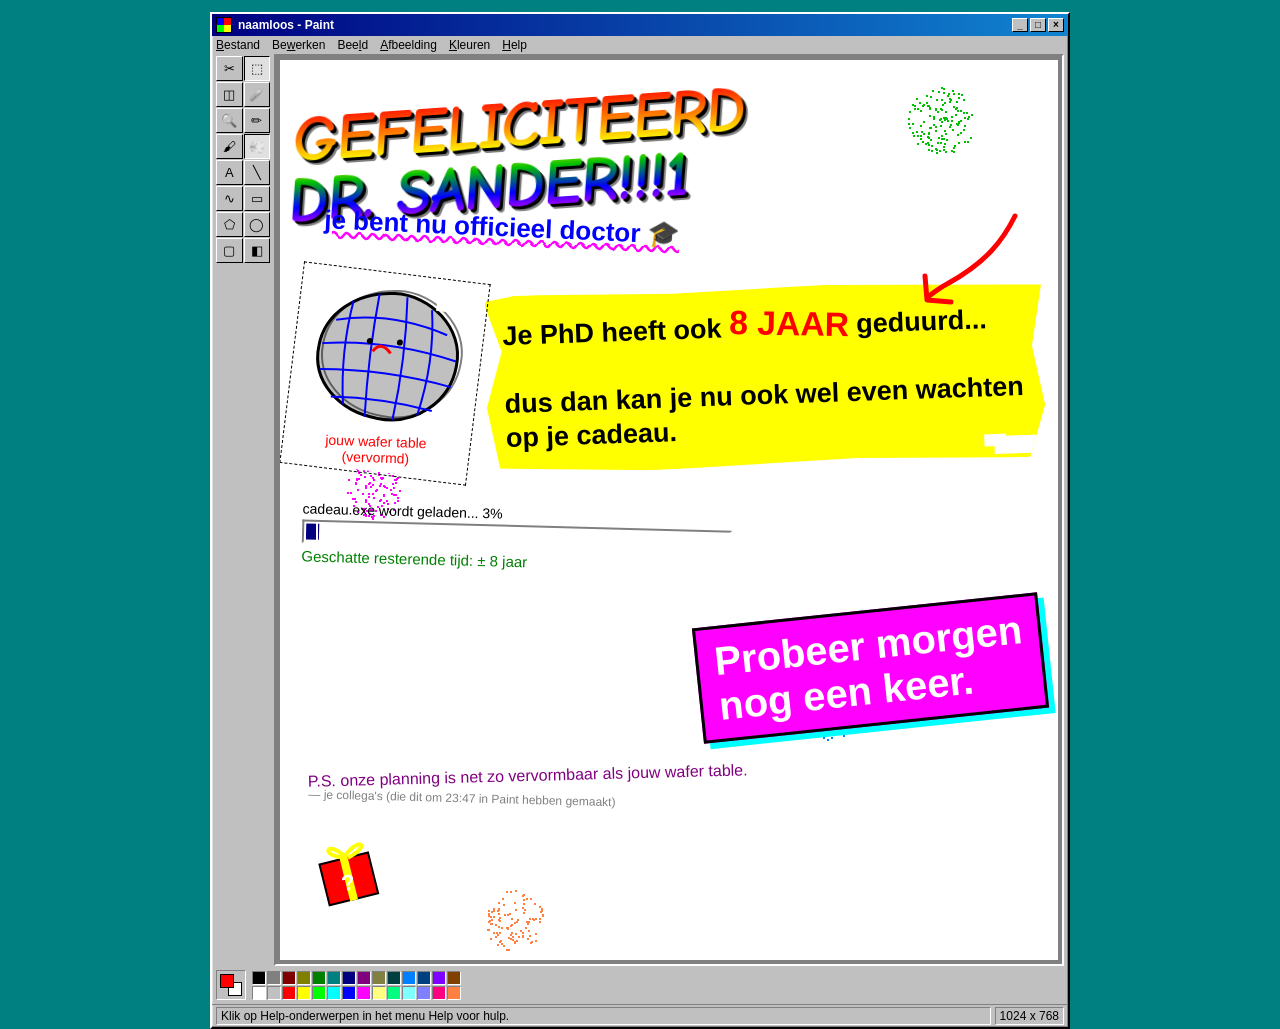
==== hermanussen/index.html @ c5deccb5 "Add files via upload" ====
<!doctype html>
<html lang="nl">
<head>
<meta charset="utf-8">
<meta name="viewport" content="width=device-width, initial-scale=1">
<meta name="robots" content="noindex, nofollow">
<title>naamloos - Paint</title>
<link rel="preconnect" href="https://fonts.googleapis.com">
<link href="https://fonts.googleapis.com/css2?family=Comic+Neue:wght@400;700&display=swap" rel="stylesheet">
<style>
  :root { color-scheme: light; }
  * { box-sizing: border-box; }
  html, body { margin: 0; height: 100%; background: #008080; }
  body {
    font-family: "Comic Sans MS", "Comic Neue", "Chalkboard SE", cursive;
    display: flex; justify-content: center; align-items: flex-start;
    padding: 12px 8px;
  }
  /* ---------- Win98 Paint window ---------- */
  .win {
    width: 100%; max-width: 860px; background: #c0c0c0;
    border: 2px solid; border-color: #fff #000 #000 #fff;
    box-shadow: inset -1px -1px #808080, inset 1px 1px #dfdfdf;
    font-family: Tahoma, "MS Sans Serif", Arial, sans-serif; font-size: 12px;
  }
  .titlebar {
    background: linear-gradient(90deg, #000080, #1084d0); color: #fff; font-weight: bold;
    padding: 3px 4px; display: flex; align-items: center; gap: 6px;
  }
  .titlebar .ico { width: 16px; height: 16px; background:
    conic-gradient(red 0 25%, yellow 0 50%, lime 0 75%, blue 0); border: 1px solid #000; }
  .titlebar .ctrls { margin-left: auto; display: flex; gap: 2px; }
  .titlebar .ctrls span {
    width: 16px; height: 14px; background: #c0c0c0; color: #000; font-size: 10px; line-height: 12px;
    text-align: center; border: 1px solid; border-color: #fff #000 #000 #fff;
  }
  .menu { padding: 2px 4px; display: flex; gap: 12px; flex-wrap: wrap; }
  .menu u { text-decoration: underline; }
  .body { display: flex; gap: 4px; padding: 0 4px; }
  .tools {
    width: 54px; flex: none; display: grid; grid-template-columns: 1fr 1fr; gap: 1px; align-content: start;
    padding-top: 2px;
  }
  .tools span {
    height: 25px; background: #c0c0c0; border: 1px solid; border-color: #fff #000 #000 #fff;
    font-size: 13px; display: flex; align-items: center; justify-content: center; filter: grayscale(1);
  }
  .tools span.on { border-color: #000 #fff #fff #000; background: #e0e0e0; }
  .canvas-wrap {
    flex: 1; min-width: 0; background: #808080; padding: 4px;
    border: 2px solid; border-color: #808080 #fff #fff #808080; overflow: hidden;
  }
  .canvas {
    background: #fff; position: relative; overflow: hidden;
    padding: 18px 14px 40px; min-height: 900px;
  }
  .palette { display: flex; gap: 6px; padding: 4px; align-items: center; }
  .palette .cur { width: 30px; height: 30px; position: relative; border: 1px solid; border-color:#808080 #fff #fff #808080; }
  .palette .cur i { position: absolute; width: 14px; height: 14px; border: 1px solid #000; }
  .palette .cur i:first-child { background: #ff0000; left: 3px; top: 3px; z-index: 1; }
  .palette .cur i:last-child { background: #fff; left: 11px; top: 11px; }
  .swatches { display: grid; grid-template-columns: repeat(14, 14px); gap: 1px; }
  .swatches i { width: 14px; height: 14px; border: 1px solid; border-color: #808080 #fff #fff #808080; }
  .status { display: flex; border-top: 1px solid #808080; padding: 2px 4px; gap: 4px; }
  .status div { border: 1px solid; border-color: #808080 #fff #fff #808080; padding: 1px 4px; }
  .status div:first-child { flex: 1; }

  /* ---------- the "artwork" ---------- */
  .wordart {
    font-family: Impact, "Arial Black", "Comic Neue", sans-serif; font-weight: 900;
    font-size: clamp(30px, 8vw, 64px); line-height: .95; margin: 6px 0 0 -4px;
    transform: rotate(-4deg) skewX(-8deg);
    background: linear-gradient(180deg, #ff0000, #ff8000 25%, #ffff00 45%, #00c000 60%, #0000ff 80%, #ff00ff);
    -webkit-background-clip: text; background-clip: text; color: transparent;
    filter: drop-shadow(3px 3px 0 #000) drop-shadow(2px 2px 0 #808080);
    letter-spacing: -1px;
  }
  .sub {
    color: #0000ff; font-size: clamp(18px, 4.4vw, 26px); font-weight: 700;
    transform: rotate(2.5deg); margin: 14px 0 0 30px; text-decoration: underline wavy #ff00ff;
  }
  /* pasted selection: white rectangle + leftover marching ants */
  .pasted {
    position: relative; background: #fff; display: inline-block; padding: 6px;
    outline: 1px dashed #000; outline-offset: 2px; animation: ants .6s steps(2) infinite;
  }
  @keyframes ants { 50% { outline-color: #808080; } }
  .row { display: flex; gap: 10px; flex-wrap: wrap; align-items: flex-start; margin-top: 24px; }
  .wafer { transform: rotate(7deg); margin: 0 0 0 10px; z-index: 2; }
  .wafer figcaption { font-size: 14px; color: #ff0000; text-align: center; transform: rotate(-5deg); }
  .note {
    background: #ffff00; padding: 16px 18px 20px; flex: 1 1 280px; min-width: 240px;
    font-size: clamp(19px, 4.6vw, 27px); font-weight: 700; line-height: 1.25; color: #000;
    transform: rotate(-2deg); margin-top: 12px;
    clip-path: polygon(0 3%, 6% 0, 34% 2%, 61% 0, 100% 4%, 98% 38%, 100% 71%, 97% 100%, 66% 97%, 30% 100%, 2% 96%, 0 62%, 3% 31%);
    position: relative;
  }
  .note .big { color: #ff0000; font-size: 1.25em; display: inline-block; transform: rotate(3deg); }
  .eraser { position: absolute; background: #fff; }
  .loader { margin: 34px 0 0 8px; transform: rotate(1.5deg); max-width: 430px; }
  .loader .lbl { font-family: Tahoma, Arial, sans-serif; font-size: 14px; margin-bottom: 3px; }
  .bar {
    height: 24px; border: 2px solid; border-color: #808080 #fff #fff #808080; background: #fff; padding: 2px;
  }
  .bar i {
    display: block; height: 100%; width: 3%;
    background: repeating-linear-gradient(90deg, #000080 0 10px, transparent 10px 12px);
  }
  .loader .eta { font-size: 15px; color: #008000; margin-top: 4px; }
  .tomorrow {
    margin: 40px 0 0 auto; width: fit-content; max-width: 100%; padding: 10px 16px;
    font-size: clamp(22px, 6vw, 40px); font-weight: 700; color: #fff; background: #ff00ff;
    transform: rotate(-6deg); border: 3px solid #000; box-shadow: 6px 6px 0 #00ffff;
  }
  .foot {
    margin: 40px 0 0 14px; font-size: 16px; color: #800080; transform: rotate(-1.5deg); max-width: 520px;
  }
  .foot small { display: block; color: #808080; font-size: 12px; margin-top: 10px; transform: rotate(3deg); }
  .doodle { position: absolute; pointer-events: none; }
  .gift { display: block; margin: 18px 0 -30px 18px; transform: rotate(-8deg); }
  .spray { position: absolute; inset: 0; pointer-events: none; }

  /* ---------- Win98 error dialog ---------- */
  .dlg-back { position: fixed; inset: 0; display: none; align-items: center; justify-content: center; padding: 16px; z-index: 10; }
  .dlg-back.show { display: flex; }
  .dlg {
    width: 100%; max-width: 360px; background: #c0c0c0;
    border: 2px solid; border-color: #fff #000 #000 #fff; box-shadow: inset -1px -1px #808080, 4px 4px 0 rgba(0,0,0,.4);
    font-family: Tahoma, "MS Sans Serif", Arial, sans-serif; font-size: 13px;
    animation: shake .4s;
  }
  @keyframes shake { 25% { transform: translateX(-6px); } 50% { transform: translateX(6px); } 75% { transform: translateX(-3px); } }
  .dlg .titlebar span:first-child { flex: 1; }
  .dlg .msg { display: flex; gap: 12px; padding: 16px 14px 8px; align-items: flex-start; }
  .dlg .x {
    flex: none; width: 32px; height: 32px; border-radius: 50%; background: #ff0000; color: #fff;
    font-weight: bold; font-size: 20px; display: flex; align-items: center; justify-content: center; border: 1px solid #800000;
  }
  .dlg .ok {
    margin: 6px auto 12px; width: 76px; text-align: center; padding: 3px 0; background: #c0c0c0; cursor: pointer;
    border: 2px solid; border-color: #fff #000 #000 #fff; outline: 1px dotted #000; outline-offset: -5px;
  }
  @media (max-width: 560px) {
    body { padding: 0; }
    .tools, .menu span:nth-child(n+4), .status div:nth-child(2) { display: none; }
    .swatches { grid-template-columns: repeat(14, 12px); } .swatches i { width: 12px; height: 12px; }
    .canvas { padding: 14px 10px 36px; }
  }
  @media (prefers-reduced-motion: reduce) { .pasted, .dlg { animation: none; } }
</style>
</head>
<body>
<div class="win">
  <div class="titlebar"><div class="ico"></div><span>naamloos - Paint</span>
    <div class="ctrls"><span>_</span><span>□</span><span>×</span></div></div>
  <div class="menu"><span><u>B</u>estand</span><span>Be<u>w</u>erken</span><span>Bee<u>l</u>d</span><span><u>A</u>fbeelding</span><span><u>K</u>leuren</span><span><u>H</u>elp</span></div>
  <div class="body">
    <div class="tools">
      <span>✂</span><span class="on">⬚</span><span>◫</span><span>🧪</span><span>🔍</span><span>✏</span>
      <span>🖌</span><span class="on">💨</span><span>A</span><span>╲</span><span>∿</span><span>▭</span>
      <span>⬠</span><span>◯</span><span>▢</span><span>◧</span>
    </div>
    <div class="canvas-wrap">
      <div class="canvas" id="canvas">
        <svg class="spray" id="spray" aria-hidden="true"></svg>

        <div class="wordart">GEFELICITEERD<br>DR. SANDER!!!1</div>
        <div class="sub">je bent nu officieel doctor 🎓</div>

        <div class="row">
          <figure class="pasted wafer" style="margin:0">
            <svg width="170" height="150" viewBox="0 0 170 150" aria-label="een slecht getekende vervormde wafer">
              <path d="M85 12 C120 9 158 38 155 76 C153 113 121 141 83 138 C44 136 13 109 16 73 C18 40 47 15 85 12 Z" fill="#c0c0c0" stroke="#000" stroke-width="3"/>
              <path d="M85 12 C120 9 158 38 155 76 C153 113 121 141 83 138 C44 136 13 109 16 73 C18 40 47 15 85 12 Z" fill="none" stroke="#000" stroke-width="2" transform="translate(4 -3)" opacity=".5"/>
              <g stroke="#0000ff" stroke-width="2" fill="none">
                <path d="M30 45 Q85 30 142 47"/><path d="M19 70 Q85 58 154 72"/><path d="M20 96 Q85 88 152 98"/><path d="M34 122 Q85 117 136 124"/>
                <path d="M45 24 Q38 75 47 128"/><path d="M70 14 Q66 75 70 138"/><path d="M98 14 Q104 75 98 138"/><path d="M124 24 Q133 75 122 130"/>
              </g>
              <path d="M70 72 q8 -12 18 0" stroke="#ff0000" stroke-width="3" fill="none"/>
              <circle cx="66" cy="62" r="3"/><circle cx="96" cy="60" r="3"/>
              <rect x="128" y="2" width="38" height="22" fill="#fff"/>
            </svg>
            <figcaption>jouw wafer table<br>(vervormd)</figcaption>
          </figure>

          <div class="note">
            Je PhD heeft ook <span class="big">8 JAAR</span> geduurd...<br><br>
            dus dan kan je nu ook wel even wachten op je cadeau.
            <div class="eraser" style="right:6px;bottom:4px;width:46px;height:18px"></div>
            <div class="eraser" style="right:40px;bottom:12px;width:22px;height:12px"></div>
          </div>
        </div>

        <div class="loader">
          <div class="lbl">cadeau.exe wordt geladen... 3%</div>
          <div class="bar"><i></i></div>
          <div class="eta">Geschatte resterende tijd: ± 8 jaar</div>
        </div>

        <div class="tomorrow">Probeer morgen<br>nog een keer.</div>

        <div class="foot">
          P.S. onze planning is net zo vervormbaar als jouw wafer table.
          <small>— je collega's (die dit om 23:47 in Paint hebben gemaakt)</small>
        </div>

        <!-- crooked hand-drawn doodles -->
        <svg class="doodle" style="right:4%;top:150px" width="120" height="110" viewBox="0 0 120 110" aria-hidden="true">
          <path d="M108 6 C96 30 80 52 40 74 C34 77 30 80 22 86" stroke="#ff0000" stroke-width="5" fill="none" stroke-linecap="round"/>
          <path d="M18 66 L20 90 L44 92" stroke="#ff0000" stroke-width="5" fill="none" stroke-linecap="round" stroke-linejoin="round"/>
        </svg>
        <svg class="gift" width="70" height="80" viewBox="0 0 70 80" aria-hidden="true">
          <rect x="10" y="32" width="50" height="42" fill="#ff0000" stroke="#000" stroke-width="2" transform="rotate(-6 35 53)"/>
          <rect x="31" y="31" width="8" height="44" fill="#ffff00" transform="rotate(-6 35 53)"/>
          <path d="M35 32 C20 10 8 26 33 31 C50 12 64 22 37 32" stroke="#ffff00" stroke-width="4" fill="none"/>
          <text x="27" y="64" font-size="22" font-weight="bold" fill="#fff" font-family="Arial">?</text>
        </svg>
      </div>
    </div>
  </div>
  <div class="palette">
    <div class="cur"><i></i><i></i></div>
    <div class="swatches" id="sw"></div>
  </div>
  <div class="status"><div>Klik op Help-onderwerpen in het menu Help voor hulp.</div><div>1024 x 768</div></div>
</div>

<div class="dlg-back" id="dlg" role="alertdialog" aria-labelledby="dlgmsg">
  <div class="dlg">
    <div class="titlebar"><span>cadeau.exe</span><div class="ctrls"><span>×</span></div></div>
    <div class="msg"><div class="x">×</div><div id="dlgmsg">Het cadeau kan niet worden gevonden.<br><br>Probeer morgen nog een keer.</div></div>
    <div class="ok" id="ok">OK</div>
  </div>
</div>

<script>
  // palette
  const cols = ["#000","#808080","#800000","#808000","#008000","#008080","#000080","#800080","#808040","#004040","#0080ff","#004080","#8000ff","#804000",
                "#fff","#c0c0c0","#ff0000","#ffff00","#00ff00","#00ffff","#0000ff","#ff00ff","#ffff80","#00ff80","#80ffff","#8080ff","#ff0080","#ff8040"];
  document.getElementById("sw").innerHTML = cols.map(c => `<i style="background:${c}"></i>`).join("");

  // spray-can splatter
  const sp = document.getElementById("spray"), cv = document.getElementById("canvas");
  function spray(cx, cy, r, color, n) {
    let s = "";
    for (let i = 0; i < n; i++) {
      const a = Math.random() * 6.283, d = Math.sqrt(Math.random()) * r;
      s += `<rect x="${(cx + Math.cos(a) * d).toFixed(0)}" y="${(cy + Math.sin(a) * d).toFixed(0)}" width="2" height="2" fill="${color}"/>`;
    }
    return s;
  }
  function paintSpray() {
    const w = cv.clientWidth;
    sp.setAttribute("width", w); sp.setAttribute("height", cv.clientHeight);
    sp.innerHTML = spray(w * .85, 60, 34, "#00c000", 140) + spray(w * .12, 430, 28, "#ff00ff", 110)
                 + spray(w * .7, 640, 40, "#0080ff", 150) + spray(w * .3, 860, 30, "#ff8040", 110);
  }
  paintSpray(); addEventListener("resize", paintSpray);

  // the error dialog pops up by itself
  const dlg = document.getElementById("dlg"), msg = document.getElementById("dlgmsg");
  const msgs = [
    "Het cadeau kan niet worden gevonden.<br><br>Probeer morgen nog een keer.",
    "Nee echt. MORGEN.",
    "cadeau.exe heeft een ongeldige bewerking uitgevoerd en wordt afgesloten.<br><br>Neem contact op met je collega's.",
    "Zelfs een vervormbare wafer table wordt niet sneller als je blijft klikken."
  ];
  let n = 0;
  function pop() { msg.innerHTML = msgs[Math.min(n, msgs.length - 1)]; dlg.classList.add("show"); n++; }
  function close() { dlg.classList.remove("show"); setTimeout(pop, n < msgs.length ? 9000 : 30000); }
  document.getElementById("ok").addEventListener("click", close);
  dlg.querySelector(".ctrls span").addEventListener("click", close);
  setTimeout(pop, 3500);
</script>
</body>
</html>
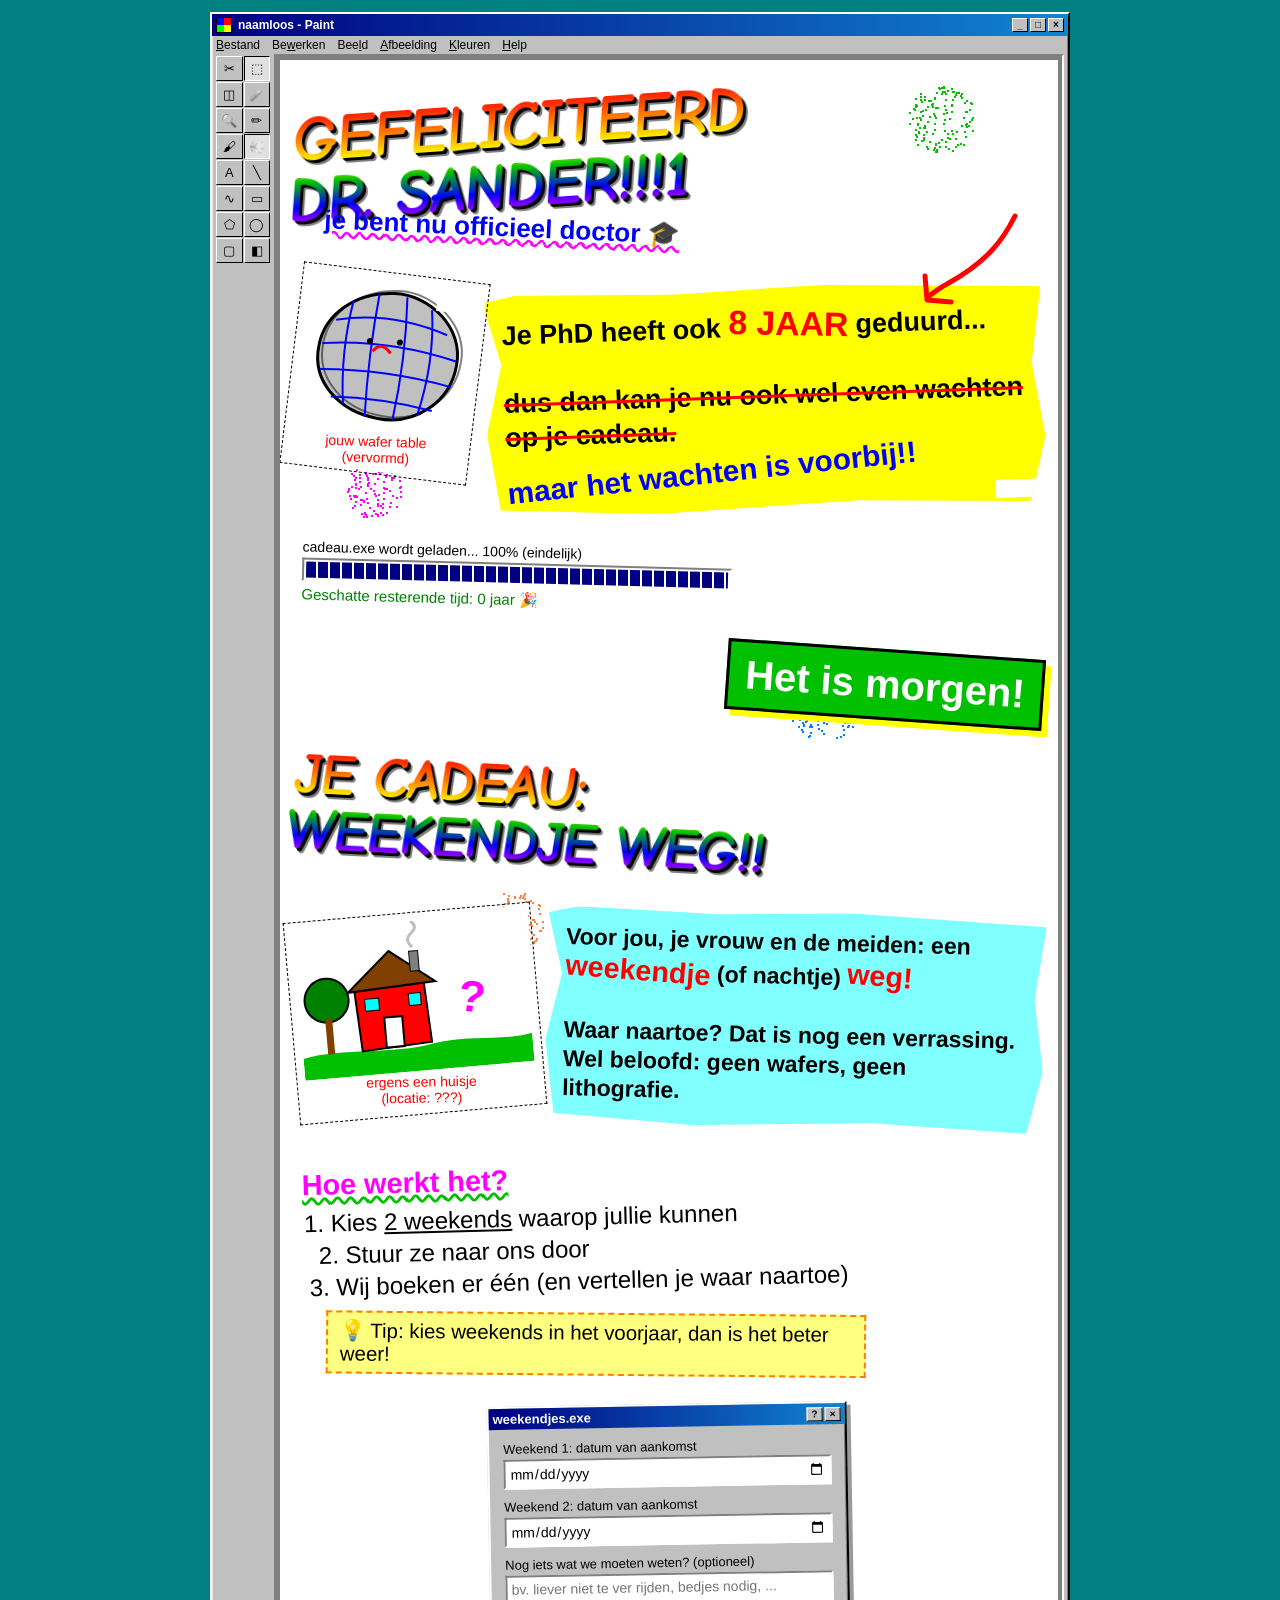
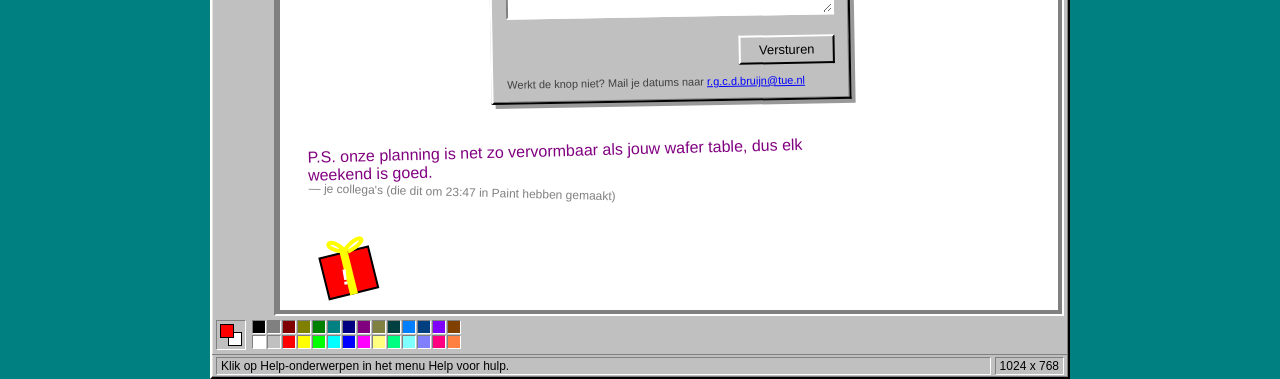
==== commit 8e6ec050: "Add files via upload" ====
--- a/hermanussen/index.html
+++ b/hermanussen/index.html
@@ -116,6 +116,40 @@
     margin: 40px 0 0 14px; font-size: 16px; color: #800080; transform: rotate(-1.5deg); max-width: 520px;
   }
   .foot small { display: block; color: #808080; font-size: 12px; margin-top: 10px; transform: rotate(3deg); }
+  .note s { text-decoration-thickness: 3px; text-decoration-color: #ff0000; }
+  .scrawl { display: inline-block; color: #0000ff; font-size: 1.1em; transform: rotate(-4deg); margin-top: 6px; }
+  .bar i.done { width: 100%; }
+  .tomorrow.reveal { background: #00c000; box-shadow: 6px 6px 0 #ffff00; transform: rotate(4deg); }
+  .wa2 { margin-top: 46px; transform: rotate(3deg) skewX(-6deg); font-size: clamp(28px, 7.5vw, 58px); }
+  .farm-row { align-items: center; }
+  .farm { transform: rotate(-5deg); margin-left: 6px; }
+  .farm figcaption { font-size: 14px; color: #ff0000; text-align: center; transform: rotate(4deg); }
+  .note2 { background: #80ffff; transform: rotate(1.5deg); font-size: clamp(17px, 4.2vw, 23px); }
+  .howto {
+    margin: 34px 0 0 10px; font-size: clamp(18px, 4.4vw, 24px); color: #000; transform: rotate(-1.5deg); max-width: 560px;
+  }
+  .howto b { color: #ff00ff; font-size: 1.2em; text-decoration: underline wavy #00c000; }
+  .howto ol { margin: 8px 0 0; padding-left: 28px; }
+  .tip { display: inline-block; margin: 14px 0 0 20px; padding: 6px 12px; background: #ffff80; border: 2px dashed #ff8000; font-size: .85em; transform: rotate(2deg); }
+  .howto li { margin: 4px 0; }
+  .howto li:nth-child(2) { margin-left: 14px; } .howto li:nth-child(3) { margin-left: 4px; }
+  .form-win { margin: 28px auto 0; transform: rotate(-1deg); max-width: 400px; animation: none; position: relative; z-index: 3; }
+  .form-body { padding: 12px 14px 12px; display: grid; gap: 10px; }
+  .form-body label { display: grid; gap: 3px; }
+  .form-body input, .form-body textarea {
+    font: 14px Tahoma, Arial, sans-serif; padding: 4px; background: #fff; color: #000; width: 100%;
+    border: 2px solid; border-color: #808080 #fff #fff #808080; border-radius: 0;
+  }
+  .form-body input:focus, .form-body textarea:focus { outline: 1px dotted #000; }
+  .btns { display: flex; justify-content: flex-end; }
+  .w98btn {
+    font: 13px Tahoma, Arial, sans-serif; min-width: 96px; padding: 5px 12px; background: #c0c0c0; color: #000; cursor: pointer;
+    border: 2px solid; border-color: #fff #000 #000 #fff; border-radius: 0;
+  }
+  .w98btn:active { border-color: #000 #fff #fff #000; }
+  .err { color: #ff0000; min-height: 0; font-weight: bold; }
+  .fallback { font-size: 11px; color: #404040; }
+  .fallback a { color: #0000ff; word-break: break-all; }
   .doodle { position: absolute; pointer-events: none; }
   .gift { display: block; margin: 18px 0 -30px 18px; transform: rotate(-8deg); }
   .spray { position: absolute; inset: 0; pointer-events: none; }
@@ -185,22 +219,75 @@
 
           <div class="note">
             Je PhD heeft ook <span class="big">8 JAAR</span> geduurd...<br><br>
-            dus dan kan je nu ook wel even wachten op je cadeau.
+            <s>dus dan kan je nu ook wel even wachten op je cadeau.</s>
+            <span class="scrawl">maar het wachten is voorbij!!</span>
             <div class="eraser" style="right:6px;bottom:4px;width:46px;height:18px"></div>
-            <div class="eraser" style="right:40px;bottom:12px;width:22px;height:12px"></div>
           </div>
         </div>
 
         <div class="loader">
-          <div class="lbl">cadeau.exe wordt geladen... 3%</div>
-          <div class="bar"><i></i></div>
-          <div class="eta">Geschatte resterende tijd: ± 8 jaar</div>
-        </div>
-
-        <div class="tomorrow">Probeer morgen<br>nog een keer.</div>
+          <div class="lbl">cadeau.exe wordt geladen... 100% (eindelijk)</div>
+          <div class="bar"><i class="done"></i></div>
+          <div class="eta">Geschatte resterende tijd: 0 jaar 🎉</div>
+        </div>
+
+        <div class="tomorrow reveal">Het is morgen!</div>
+
+        <div class="wordart wa2">JE CADEAU:<br>WEEKENDJE WEG!!</div>
+
+        <div class="row farm-row">
+          <figure class="pasted farm" style="margin:0">
+            <svg width="230" height="150" viewBox="0 0 230 150" aria-label="een slecht getekend huisje">
+              <text x="160" y="96" font-size="44" font-weight="bold" font-family="Arial" fill="#ff00ff" transform="rotate(12 175 80)">?</text>
+              <path d="M0 128 C40 120 90 132 130 124 C170 118 200 128 230 122 L230 150 L0 150 Z" fill="#00c000"/>
+              <circle cx="28" cy="72" r="22" fill="#008000" stroke="#000" stroke-width="2"/>
+              <rect x="25" y="90" width="7" height="36" fill="#804000"/>
+              <rect x="58" y="62" width="70" height="62" fill="#ff0000" stroke="#000" stroke-width="2" transform="rotate(-3 93 93)"/>
+              <path d="M50 66 L94 28 L138 62 Z" fill="#804000" stroke="#000" stroke-width="2"/>
+              <rect x="84" y="94" width="18" height="30" fill="#fff" stroke="#000" stroke-width="2"/>
+              <rect x="66" y="74" width="14" height="12" fill="#00ffff" stroke="#000"/>
+              <rect x="110" y="72" width="12" height="12" fill="#00ffff" stroke="#000"/>
+              <rect x="114" y="30" width="9" height="20" fill="#808080" stroke="#000"/>
+              <path d="M118 26 q-8 -8 0 -14 q8 -6 0 -12" stroke="#c0c0c0" stroke-width="3" fill="none"/>
+            </svg>
+            <figcaption>ergens een huisje<br>(locatie: ???)</figcaption>
+          </figure>
+
+          <div class="note note2">
+            Voor jou, je vrouw en de meiden: een <span class="big">weekendje</span> (of nachtje) <span class="big">weg!</span><br><br>
+            Waar naartoe? Dat is nog een verrassing. Wel beloofd: geen wafers, geen lithografie.
+          </div>
+        </div>
+
+        <div class="howto">
+          <b>Hoe werkt het?</b>
+          <ol>
+            <li>Kies <u>2 weekends</u> waarop jullie kunnen</li>
+            <li>Stuur ze naar ons door</li>
+            <li>Wij boeken er één (en vertellen je waar naartoe)</li>
+          </ol>
+          <div class="tip">💡 Tip: kies weekends in het voorjaar, dan is het beter weer!</div>
+        </div>
+
+        <form class="dlg form-win" id="datums" novalidate>
+          <div class="titlebar"><span>weekendjes.exe</span><div class="ctrls"><span>?</span><span>×</span></div></div>
+          <div class="form-body">
+            <label>Weekend 1: datum van aankomst
+              <input type="date" id="w1" required></label>
+            <label>Weekend 2: datum van aankomst
+              <input type="date" id="w2" required></label>
+            <label>Nog iets wat we moeten weten? (optioneel)
+              <textarea id="extra" rows="2" placeholder="bv. liever niet te ver rijden, bedjes nodig, ..."></textarea></label>
+            <div class="err" id="err"></div>
+            <div class="btns">
+              <button type="submit" class="w98btn">Versturen</button>
+            </div>
+            <div class="fallback">Werkt de knop niet? Mail je datums naar <a id="mailtxt" href="#"></a></div>
+          </div>
+        </form>
 
         <div class="foot">
-          P.S. onze planning is net zo vervormbaar als jouw wafer table.
+          P.S. onze planning is net zo vervormbaar als jouw wafer table, dus elk weekend is goed.
           <small>— je collega's (die dit om 23:47 in Paint hebben gemaakt)</small>
         </div>
 
@@ -213,7 +300,7 @@
           <rect x="10" y="32" width="50" height="42" fill="#ff0000" stroke="#000" stroke-width="2" transform="rotate(-6 35 53)"/>
           <rect x="31" y="31" width="8" height="44" fill="#ffff00" transform="rotate(-6 35 53)"/>
           <path d="M35 32 C20 10 8 26 33 31 C50 12 64 22 37 32" stroke="#ffff00" stroke-width="4" fill="none"/>
-          <text x="27" y="64" font-size="22" font-weight="bold" fill="#fff" font-family="Arial">?</text>
+          <text x="27" y="64" font-size="22" font-weight="bold" fill="#fff" font-family="Arial">!</text>
         </svg>
       </div>
     </div>
@@ -257,20 +344,40 @@
   }
   paintSpray(); addEventListener("resize", paintSpray);
 
-  // the error dialog pops up by itself
+  // one-time pop-up: this time it's good news
   const dlg = document.getElementById("dlg"), msg = document.getElementById("dlgmsg");
-  const msgs = [
-    "Het cadeau kan niet worden gevonden.<br><br>Probeer morgen nog een keer.",
-    "Nee echt. MORGEN.",
-    "cadeau.exe heeft een ongeldige bewerking uitgevoerd en wordt afgesloten.<br><br>Neem contact op met je collega's.",
-    "Zelfs een vervormbare wafer table wordt niet sneller als je blijft klikken."
-  ];
-  let n = 0;
-  function pop() { msg.innerHTML = msgs[Math.min(n, msgs.length - 1)]; dlg.classList.add("show"); n++; }
-  function close() { dlg.classList.remove("show"); setTimeout(pop, n < msgs.length ? 9000 : 30000); }
+  function pop(html, good) {
+    msg.innerHTML = html;
+    dlg.querySelector(".x").textContent = good ? "!" : "×";
+    dlg.querySelector(".x").style.background = good ? "#00a000" : "#ff0000";
+    dlg.classList.add("show");
+  }
+  function close() { dlg.classList.remove("show"); }
   document.getElementById("ok").addEventListener("click", close);
   dlg.querySelector(".ctrls span").addEventListener("click", close);
-  setTimeout(pop, 3500);
+  setTimeout(() => pop("Update: het is morgen.<br><br>cadeau.exe is gevonden! Scroll naar beneden.", true), 2500);
+
+  // dates -> pre-filled e-mail
+  const MAILTO = "r.g.c.d.bruijn@tue.nl";
+  const mt = document.getElementById("mailtxt");
+  mt.textContent = MAILTO; mt.href = "mailto:" + MAILTO;
+  const fmt = v => new Date(v + "T12:00").toLocaleDateString("nl-NL", { weekday: "long", day: "numeric", month: "long", year: "numeric" });
+  document.getElementById("datums").addEventListener("submit", e => {
+    e.preventDefault();
+    const w1 = document.getElementById("w1").value, w2 = document.getElementById("w2").value;
+    const extra = document.getElementById("extra").value.trim(), err = document.getElementById("err");
+    if (!w1 || !w2) { err.textContent = "Fout: vul 2 weekends in. (1 is geen 2, dat weet zelfs een doctor)"; return; }
+    if (w1 === w2) { err.textContent = "Fout: dat is twee keer hetzelfde weekend. Leuk geprobeerd."; return; }
+    err.textContent = "";
+    const body = "Hoi collega's,\n\nDeze weekends kunnen wij:\n"
+      + "1. weekend vanaf " + fmt(w1) + "\n"
+      + "2. weekend vanaf " + fmt(w2) + "\n"
+      + (extra ? "\nVerder: " + extra + "\n" : "")
+      + "\nGroetjes,\nSander";
+    location.href = "mailto:" + MAILTO + "?subject=" + encodeURIComponent("Weekendje weg: onze datums")
+      + "&body=" + encodeURIComponent(body);
+    setTimeout(() => pop("Je mailprogramma gaat open met je datums erin.<br><br>Druk daar nog op verzenden!", true), 600);
+  });
 </script>
 </body>
 </html>
